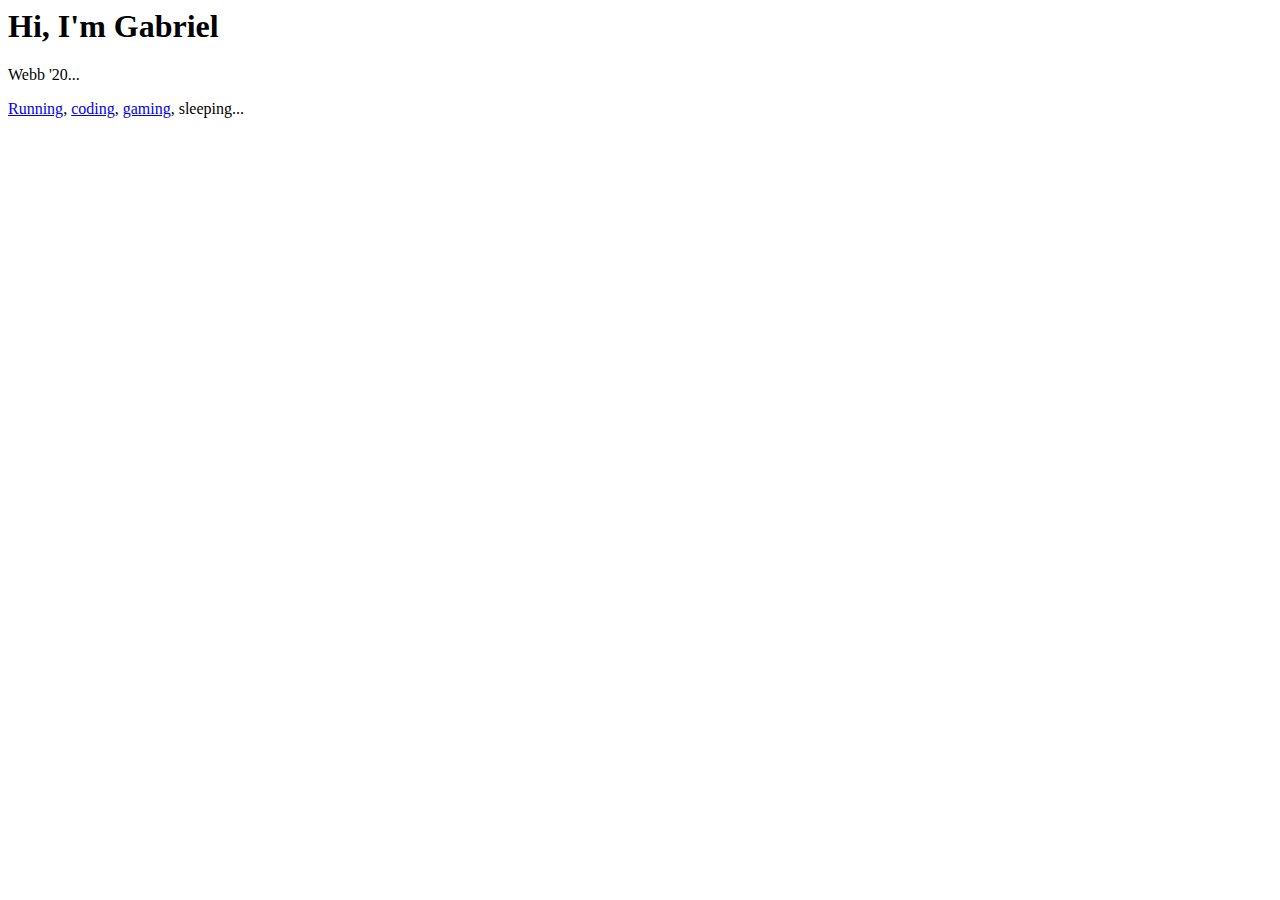
==== index.html @ 56a64df6 "Update index.html" ====
<html>
<body>
  <h1>Hi, I'm Gabriel</h1>
  <div>
    <p>Webb '20...</p>
    <p><a href="http://tn.milesplit.com/athletes/pro/6341433/stats">Running</a>, <a href="coding.html">coding</a>, <a href="https://www.steamcommunity.com/id/sco77">gaming</a>, sleeping...</p>
  </div>
  </body>
</html>
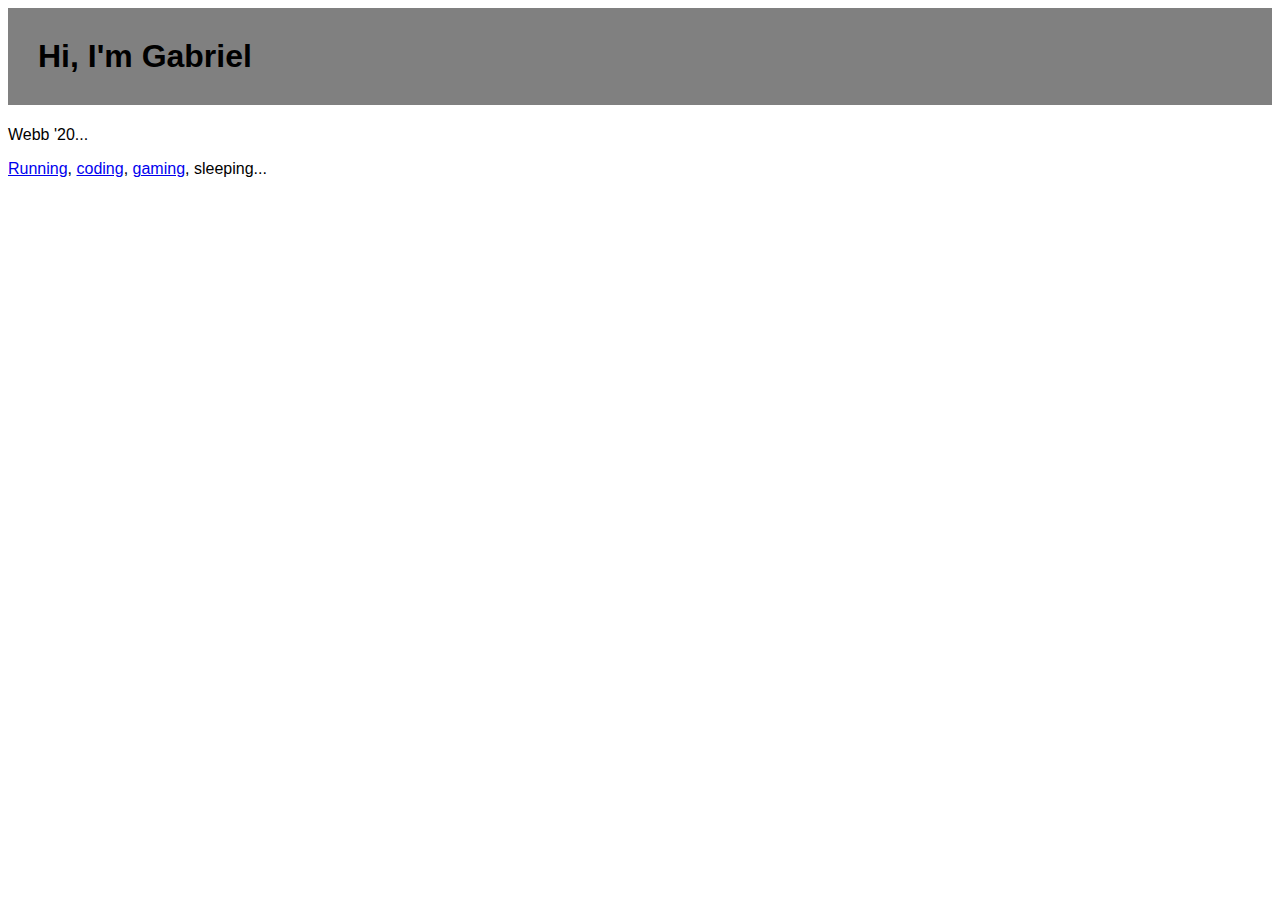
==== commit 4b79e6de: "Update index.html" ====
--- a/index.html
+++ b/index.html
@@ -1,9 +1,23 @@
+<!-- this html is a fashion model -->
 <html>
+  <head>
+    <!-- meh -->
+    <style>
+      body{
+        font-family: Arial;
+      }
+      h1{
+        background: grey;
+        padding: 30px;
+      }
+    </style>
+  </head>
 <body>
   <h1>Hi, I'm Gabriel</h1>
   <div>
     <p>Webb '20...</p>
     <p><a href="http://tn.milesplit.com/athletes/pro/6341433/stats">Running</a>, <a href="coding.html">coding</a>, <a href="https://www.steamcommunity.com/id/sco77">gaming</a>, sleeping...</p>
   </div>
+  <!-- OMG OMG OMGOMGOMGOMGOMGOMGOMGOMGOMGOMGOMGOMGOMG-->
   </body>
 </html>
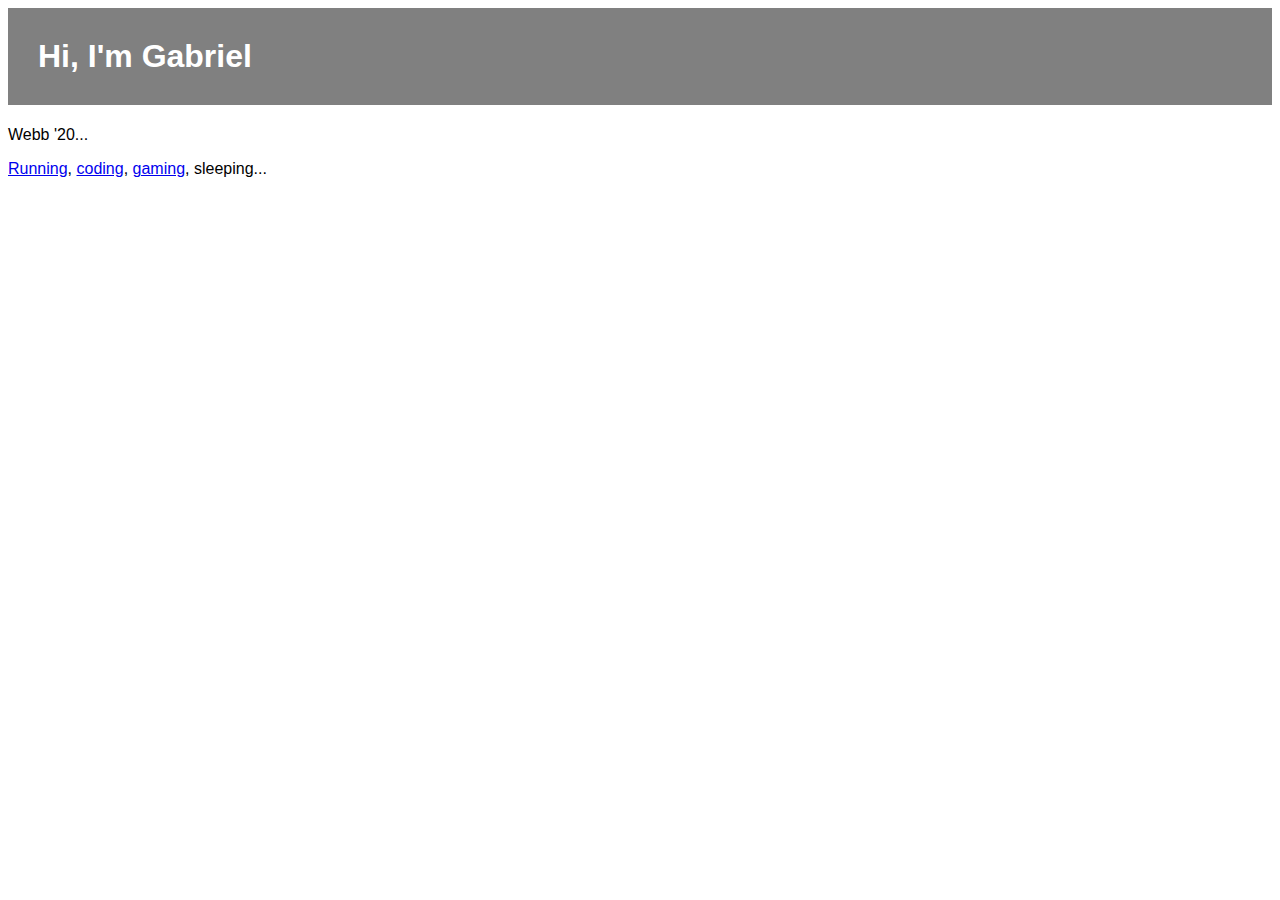
==== commit 3ef0009a: "Update index.html" ====
--- a/index.html
+++ b/index.html
@@ -9,6 +9,7 @@
       h1{
         background: grey;
         padding: 30px;
+        color: white;
       }
     </style>
   </head>
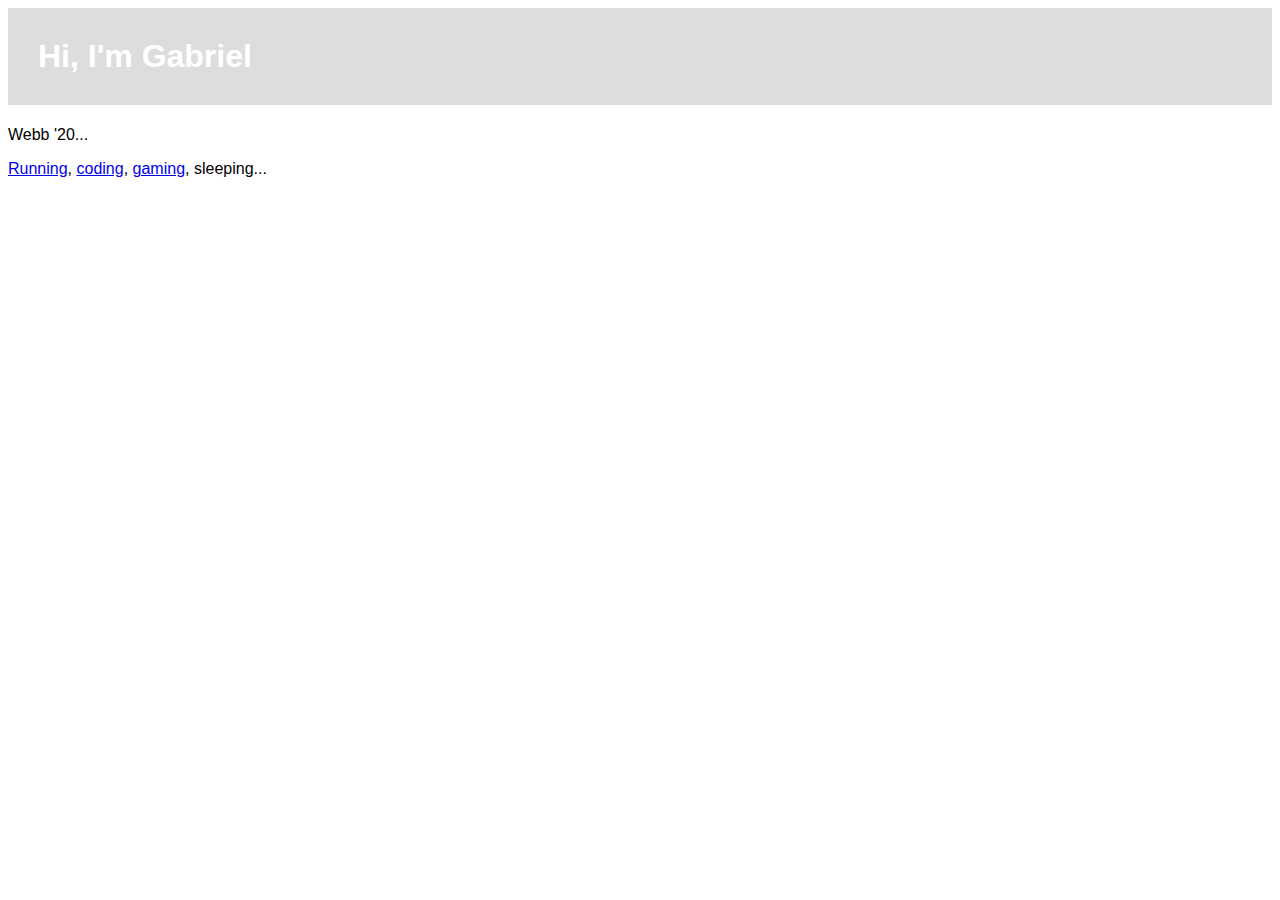
==== commit 9a832c34: "Update index.html" ====
--- a/index.html
+++ b/index.html
@@ -7,7 +7,7 @@
         font-family: Arial;
       }
       h1{
-        background: grey;
+        background: #ddd;
         padding: 30px;
         color: white;
       }
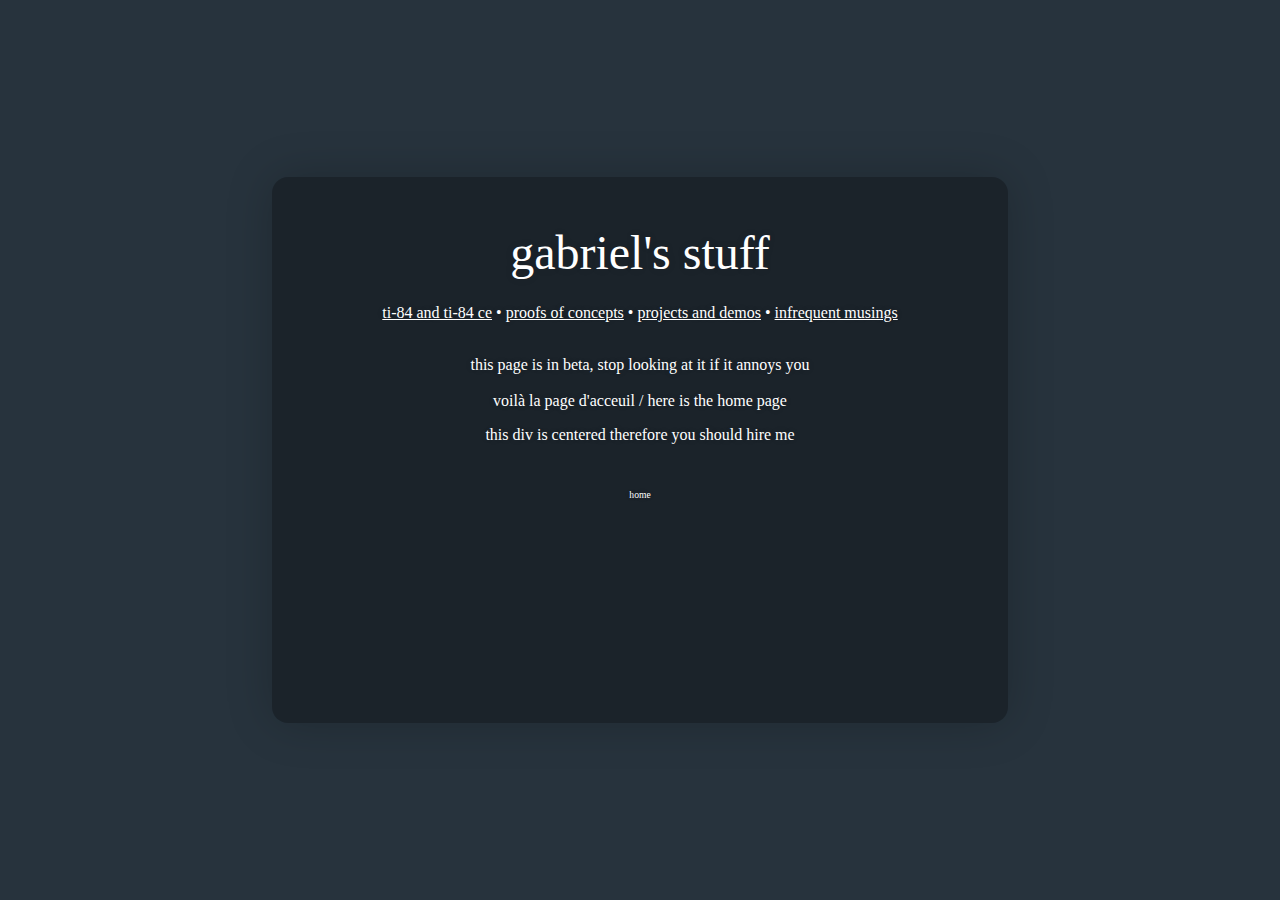
==== commit cbe6b86c: "updating trace algorithm" ====
--- a/index.html
+++ b/index.html
@@ -1,24 +1,66 @@
-<!-- this html is a fashion model -->
+<!DOCTYPE HTML>
 <html>
   <head>
-    <!-- meh -->
+    <title>gabriel's stuff</title>
     <style>
       body{
-        font-family: Arial;
+        background: rgb(39, 51, 61);
+        font-family: "segoe ui";
+        font-weight: 100;
+        color: white;
+        text-shadow: 0 0 0.5em rgba(0, 0, 0, 0.1);
       }
-      h1{
-        background: #ddd;
-        padding: 30px;
+      #container{
+        background: rgba(0, 0, 0, 0.3);
+        box-shadow: 0 0 3em rgba(0, 0, 0, 0.2);
+        text-align: center;
+        padding: 3em;
+        border-radius: 1em;
+
+        position: absolute;
+        top: 0;
+        bottom: 0;
+        right: 0;
+        left: 0;
+        width: 50%;
+        max-height: 50%;
+        margin: auto;
+      }
+      #header{
+        font-size: 3em;
+        padding-bottom: 0.5em;
+      }
+      a{
         color: white;
+      }
+      #trace{
+        padding-top: 3em;
+        font-size: 0.6em;
       }
     </style>
   </head>
-<body>
-  <h1>Hi, I'm Gabriel</h1>
-  <div>
-    <p>Webb '20...</p>
-    <p><a href="http://tn.milesplit.com/athletes/pro/6341433/stats">Running</a>, <a href="coding.html">coding</a>, <a href="https://www.steamcommunity.com/id/sco77">gaming</a>, sleeping...</p>
-  </div>
-  <!-- OMG OMG OMGOMGOMGOMGOMGOMGOMGOMGOMGOMGOMGOMGOMG-->
+  <body>
+      <div id="container">
+        <header id="header">gabriel's stuff</header>
+        <nav id="nav"><a href="./ti84">ti-84 and ti-84 ce</a> • <a href="./p">proofs of concepts</a> • <a href="./d">projects and demos</a> • <a href="./i?sort=latest">infrequent musings</a>
+        </nav>
+        <br>
+        <p id="paragraph">this page is in beta, stop looking at it if it annoys you<br><br>voilà la page d'acceuil / here is the home page</p>
+        <p id="paragraph2">this div is centered therefore you should hire me</p>
+        <p id="trace">home</p>
+      </div>
+      <script type="text/javascript">
+        var trace = ["home"];
+        var m = location.href.split('/');
+        var isaddress = false;
+        for(var i = 0; i < m.length; i++){
+          if(m[i] == 'gabrieltardy.github.io') isaddress = true;
+
+          if(!isaddress && m[i] == "") m.splice(i, 1);
+        }
+
+        console.log(m);
+        console.log(trace.concat(m))
+      </script>
   </body>
 </html>
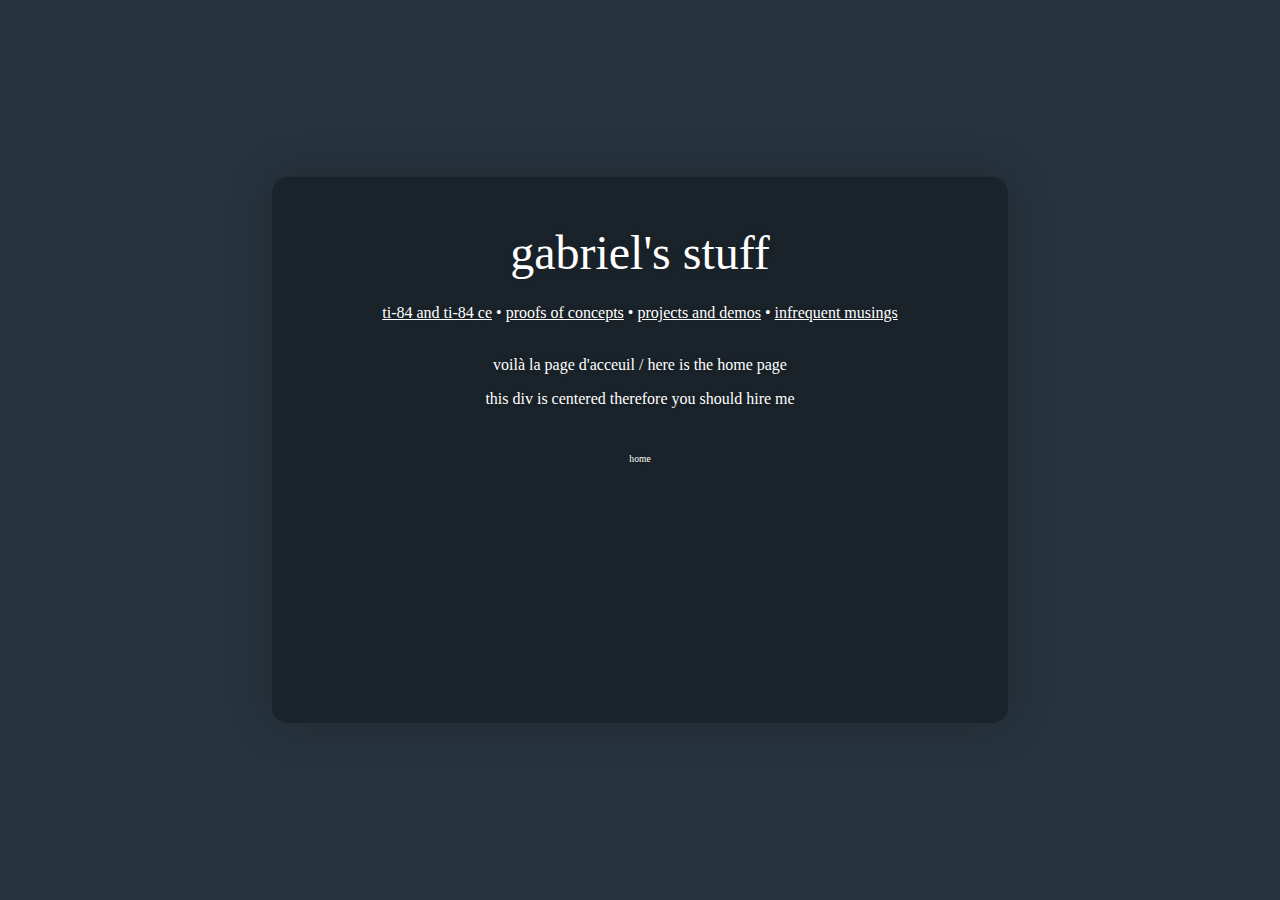
==== commit 1bdc51e5: "last edit of today; fixed beta page warning and styling on programs" ====
--- a/index.html
+++ b/index.html
@@ -37,30 +37,43 @@
         padding-top: 3em;
         font-size: 0.6em;
       }
+      ::-webkit-scrollbar {
+          width: 10px;
+      }
+      ::-webkit-scrollbar-track, ::-webkit-scrollbar-thumb {
+          background: rgba(0, 0, 0, 0.2);
+      }
+      ::-webkit-scrollbar-thumb:hover {
+          background: rgba(0, 0, 0, 0.4);
+          cursor: pointer;
+      }
+      #no{
+        text-decoration: none;
+      }
     </style>
   </head>
   <body>
       <div id="container">
-        <header id="header">gabriel's stuff</header>
+        <header id="header"><a href="/" id="no">gabriel's stuff</a></header>
         <nav id="nav"><a href="./ti84">ti-84 and ti-84 ce</a> • <a href="./p">proofs of concepts</a> • <a href="./d">projects and demos</a> • <a href="./i?sort=latest">infrequent musings</a>
         </nav>
         <br>
-        <p id="paragraph">this page is in beta, stop looking at it if it annoys you<br><br>voilà la page d'acceuil / here is the home page</p>
+        <p id="paragraph">voilà la page d'acceuil / here is the home page</p>
         <p id="paragraph2">this div is centered therefore you should hire me</p>
-        <p id="trace">home</p>
+        <p id="trace">this is the default trace which likely means you have javascript disabled which is very sad</p>
       </div>
       <script type="text/javascript">
-        var trace = ["home"];
-        var m = location.href.split('/');
-        var isaddress = false;
-        for(var i = 0; i < m.length; i++){
-          if(m[i] == 'gabrieltardy.github.io') isaddress = true;
-
-          if(!isaddress && m[i] == "") m.splice(i, 1);
+        function getTrace(url){
+          var t = ["home"];
+          var m = (url || location.href).split('/');
+          var q = false;
+          for(var i = 0; i < m.length; i++){
+            if(q && m[i] != "") t.push(m[i]);
+            if(m[i] == 'gabrieltardy.github.io') q = true;
+          }
+          return t.join(' / ');
         }
-
-        console.log(m);
-        console.log(trace.concat(m))
+        document.getElementById('trace').textContent = getTrace();
       </script>
   </body>
 </html>
